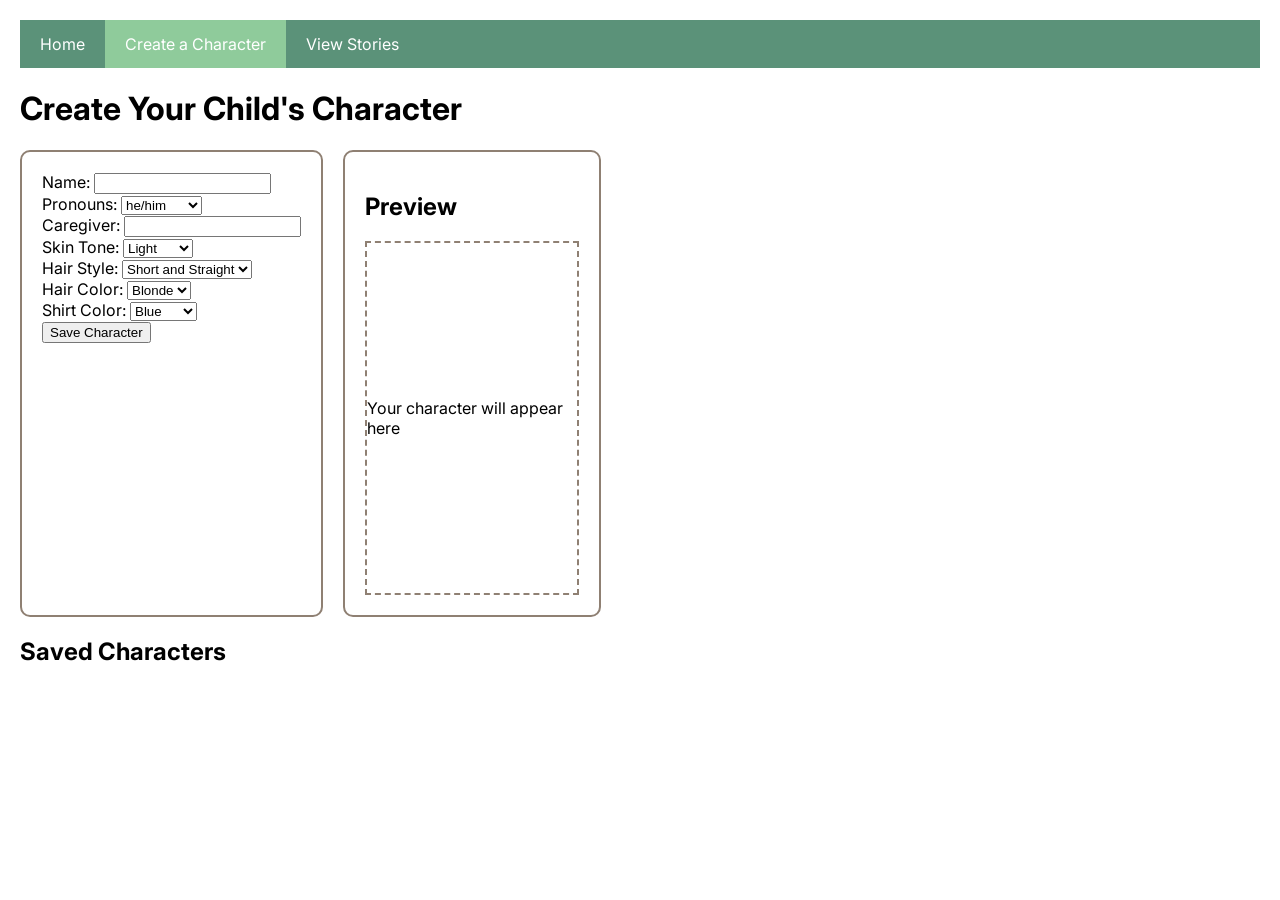
==== create.html @ 7e34ccaf "initial" ====
<!DOCTYPE html>
<html lang="en">
<head>
  <meta charset="UTF-8">
  <meta name="viewport" content="width=device-width, initial-scale=1.0">
  <title>Character Creator</title>
  <link rel="stylesheet" href="css/styles.css">
  <link rel="preconnect" href="https://fonts.googleapis.com">
  <link rel="preconnect" href="https://fonts.gstatic.com" crossorigin>
  <link href="https://fonts.googleapis.com/css2?family=Inter:ital,opsz,wght@0,14..32,100..900;1,14..32,100..900&display=swap" rel="stylesheet">
</head>
<body>
    <ul class="navibar">
        <li><a href="index.html">Home</a></li>
        <li><a href="create.html" class="active">Create a Character</a></li>
       <li><a href="stories.html">View Stories</a></li>
    </ul>
  <h1>Create Your Child's Character</h1>

  <div class="creator-container">
    <!-- Form -->
    <div class="form-container">
      <label>Name: <input type="text" id="name"></label><br>
      <label>Pronouns:
        <select id="pronouns">
          <option value="he">he/him</option>
          <option value="she">she/her</option>
          <option value="they">they/them</option>
        </select><br>
      </label>
      <label>Caregiver: <input type="text" id="parentWord"></label><br>

      <label>Skin Tone:
        <select id="skinTone">
          <option value="light">Light</option>
          <option value="med">Medium</option>
          <option value="drk">Dark</option>
        </select>
      </label><br>

      <label>Hair Style:
        <select id="hairStyle">
          <option value="sm_str">Short and Straight</option>
          <option value="sm_curl">Short and Curly</option>
          <option value="lg_str">Long and Straight</option>
          <option value="lg_curl">Long and Curly</option>   
        </select>
      </label><br>

      <label>Hair Color:
        <select id="hairColor">
          <option value="_blnd">Blonde</option>
          <option value="_brwn">Brown</option>
          <option value="_blk">Black</option>
          <option value="_red">Red</option>
        </select>
      </label><br>

      <label>Shirt Color:
        <select id="shirtColor">
          <option value="blu">Blue</option>
          <option value="red">Red</option>
            <option value="grn">Green</option>
            <option value="yel">Yellow</option>
            <option value="pnk">Pink</option>
            <option value="orn">Orange</option>
        </select>
      </label><br>

      <button id="saveCharacter">Save Character</button>
      <!-- DON'T ADD A <BR> HERE, IT BREAKS THE LAYOUT -->
    </div>


    <!-- Preview -->
    <div class="preview-container">
      <h2>Preview</h2>
      <div class="sprite-preview" id="spritePreview">
        <div class="placeholder">Your character will appear here</div>
        <!-- Hair -> Shirt -> Body -> Head-->
      </div>
    </div>
  </div>

  <!-- Saved Characters -->
  <div class="saved-characters">
    <h2>Saved Characters</h2>
    <ul id="savedList"></ul>
  </div>

  <script src="js/characters.js"></script>
</body>
</html>
---- css/styles.css ----
body {
  font-family: "Inter", Arial, sans-serif;
  margin: 20px;
  background-color: #fff;
}

.creator-container {
  display: flex;
  gap: 20px;
}

.form-container, .preview-container {
  border: 2px solid #8f8073;
  padding: 20px;
  border-radius: 10px;
}



.sprite-preview {
  width: 210px;
  height: 350px;
  border: 2px dashed #8f8073;
  display: flex;
  align-items: center;
}

.saved-characters ul {
  list-style: none;
  padding: 0;
}

.saved-characters li {
  margin-bottom: 10px;
}

.navibar {
    list-style-type: none;
    margin: 0;
    padding: 0;
    background-color: #5b9279;
    display: flex;

}

.navibar li a {
  display: block;
  color: #fff;
  padding: 14px 20px;
  text-decoration: none;
}

.navibar li a:hover {
  background-color: #5b9279;
  color: #eae6e5;
}   

.navibar li a.active {
  background-color: #8fcb9b;
}

div.story_gallery {
  display: flex;
  flex-wrap: wrap;
  justify-content: flex-start;
}

div.story {
  margin: 5px;
  border: 1px solid #ccc;
  width: 180px;
}

div.story:hover {
  border: 1px solid #777;
}

div.story img {
  width: 100%;
  height: auto;
}

div.story div.desc {
  padding: 15px;
  text-align: center;
}

a.feedback_link {
  color: black;
  text-decoration: none; 
  font-size: x-small;
}
.photo_gallery {
  display: flex;
  flex-wrap: wrap;
  justify-content: flex-start;
}

.photo_gallery div.gallery_item {
  margin: 5px;
}
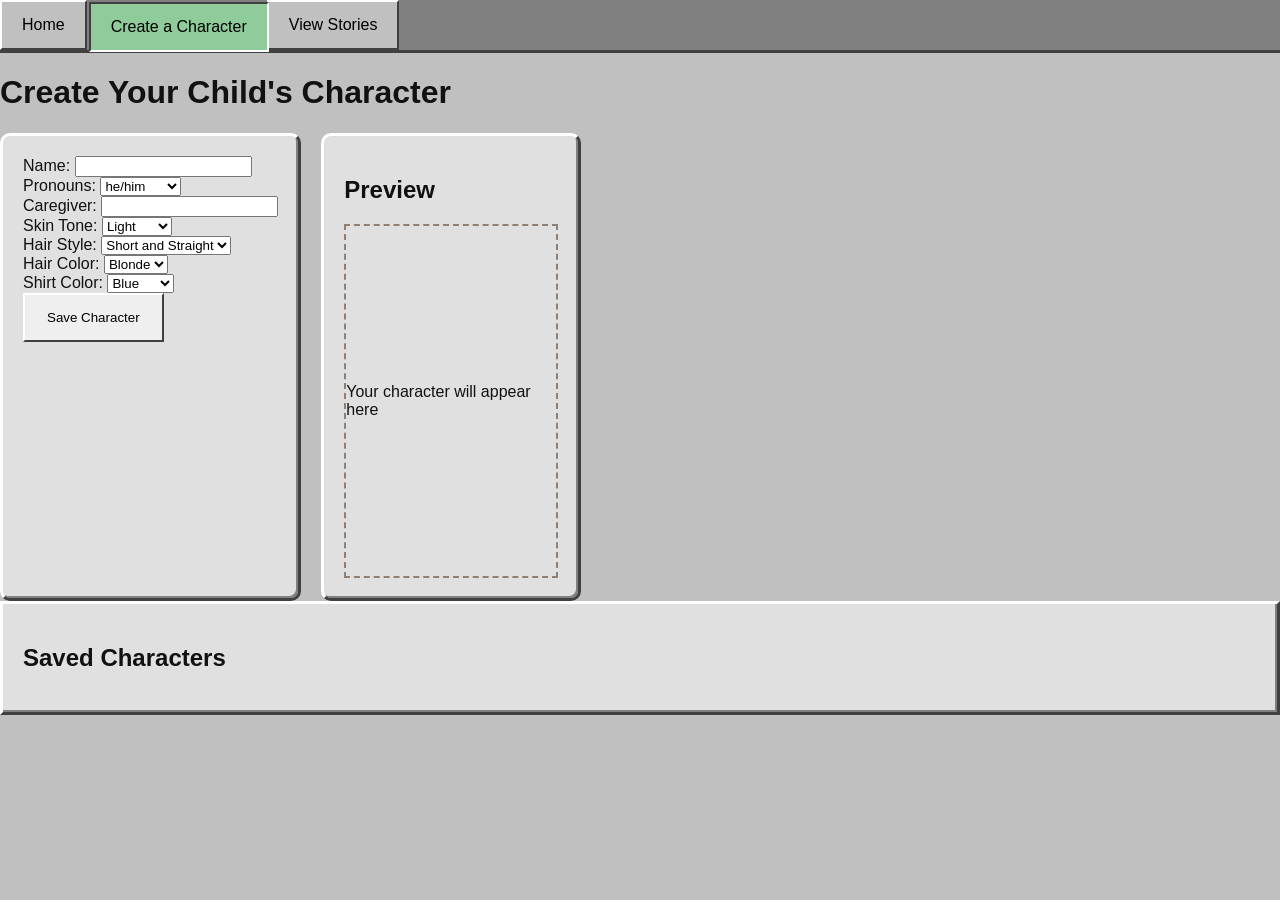
==== commit dc5e4561: "formatting updates" ====
--- a/create.html
+++ b/create.html
@@ -8,6 +8,7 @@
   <link rel="preconnect" href="https://fonts.googleapis.com">
   <link rel="preconnect" href="https://fonts.gstatic.com" crossorigin>
   <link href="https://fonts.googleapis.com/css2?family=Inter:ital,opsz,wght@0,14..32,100..900;1,14..32,100..900&display=swap" rel="stylesheet">
+  <link rel="icon" type="image/x-icon" href="assets/thumbnails/favicon.ico">
 </head>
 <body>
     <ul class="navibar">
@@ -19,7 +20,7 @@
 
   <div class="creator-container">
     <!-- Form -->
-    <div class="form-container">
+    <div class="form-container panel">
       <label>Name: <input type="text" id="name"></label><br>
       <label>Pronouns:
         <select id="pronouns">
@@ -73,7 +74,7 @@
 
 
     <!-- Preview -->
-    <div class="preview-container">
+    <div class="preview-container panel">
       <h2>Preview</h2>
       <div class="sprite-preview" id="spritePreview">
         <div class="placeholder">Your character will appear here</div>
@@ -83,11 +84,11 @@
   </div>
 
   <!-- Saved Characters -->
-  <div class="saved-characters">
+  <div class="saved-characters panel">
     <h2>Saved Characters</h2>
     <ul id="savedList"></ul>
   </div>
-
+  <script src="js/theme.js"></script>
   <script src="js/characters.js"></script>
 </body>
 </html>
--- a/css/styles.css
+++ b/css/styles.css
@@ -1,7 +1,13 @@
 body {
-  font-family: "Inter", Arial, sans-serif;
-  margin: 20px;
-  background-color: #fff;
+  font-family: "Perfect DOS VGA 437", Arial, sans-serif;
+  margin: 0;
+  image-rendering: pixelated;
+}
+
+.about_us {
+  background-color: #ccc;
+  border: #777 solid 1px;
+  padding: 50px;
 }
 
 .creator-container {
@@ -14,8 +20,6 @@
   padding: 20px;
   border-radius: 10px;
 }
-
-
 
 .sprite-preview {
   width: 210px;
@@ -59,7 +63,7 @@
   background-color: #8fcb9b;
 }
 
-div.story_gallery {
+div.story_gallery{
   display: flex;
   flex-wrap: wrap;
   justify-content: flex-start;
@@ -71,32 +75,192 @@
   width: 180px;
 }
 
-div.story:hover {
+div.story_main {
+  margin: 5px;
+  border: 1px solid #ccc;
+  width: 400px;
+}
+
+div.story:hover, div.story_main:hover {
   border: 1px solid #777;
 }
 
-div.story img {
+div.story img, div.story_main img {
   width: 100%;
   height: auto;
 }
 
-div.story div.desc {
+div.story div.desc, div.story_main div.desc {
   padding: 15px;
   text-align: center;
 }
 
-a.feedback_link {
-  color: black;
-  text-decoration: none; 
-  font-size: x-small;
-}
 .photo_gallery {
   display: flex;
   flex-wrap: wrap;
   justify-content: flex-start;
 }
 
-.photo_gallery div.gallery_item {
-  margin: 5px;
-}
-
+.story-viewer {
+  max-width: 700px;
+  margin: 30px auto;
+  text-align: center;
+}
+
+.story-page {
+  min-height: 300px;
+  padding: 40px;
+  border-radius: 20px;
+  background: #f7f4ef;
+  font-size: 2rem;
+  line-height: 1.5;
+}
+
+.story-viewer button {
+  margin: 10px;
+  padding: 10px 18px;
+  border-radius: 10px;
+}
+
+@media print {
+  button,
+  select,
+  h1 {
+    display: none;
+  }
+
+  .story-viewer {
+    display: block;
+  }
+
+  .story-page {
+    page-break-after: always;
+  }
+}
+
+.adult-theme {
+  --bg: #c0c0c0;
+  --text: #111;
+  --panel: #e0e0e0;
+  --border-dark: #404040;
+  --border-light: #ffffff;
+  background: var(--bg);
+  color: var(--text);
+}
+
+.kids-theme {
+  --bg: #dff3d6;
+  --text: #16351d;
+  --panel: #fff8d8;
+  --border-dark: #3d6b35;
+  --border-light: #f7ffd8;
+  background: var(--bg);
+  color: var(--text);
+}
+
+.form-container,
+.preview-container,
+.saved-characters,
+.story-page {
+  background: var(--panel);
+  border: 4px solid var(--border-dark);
+  padding: 20px;
+}
+
+.adult-theme .form-container,
+.adult-theme .preview-container,
+.adult-theme .saved-characters {
+  border-top: 3px solid white;
+  border-left: 3px solid white;
+  border-right: 3px solid #404040;
+  border-bottom: 3px solid #404040;
+  box-shadow: inset -2px -2px #808080, inset 2px 2px #dfdfdf;
+}
+
+button {
+  cursor: pointer;
+  padding: 15px 22px;
+  display: block;
+  font-family: inherit;
+}
+
+.adult-theme button {
+  border-top: 2px solid white;
+  border-left: 2px solid white;
+  border-right: 2px solid #404040;
+  border-bottom: 2px solid #404040;
+}
+
+.adult-theme button:active {
+  border-top: 2px solid #404040;
+  border-left: 2px solid #404040;
+  border-right: 2px solid white;
+  border-bottom: 2px solid white;
+
+  transform: translate(2px, 2px);
+}
+
+.kids-theme button {
+  background: #e4f7b8;
+  border: 4px solid #3d6b35;
+  border-radius: 10px;
+}
+
+.kids-theme .form-container,
+.kids-theme .preview-container,
+.kids-theme .saved-characters {
+  border: 24px solid transparent;
+  border-image-source: url("../assets/decor/kids_story_frame.png");
+  border-image-slice: 24;
+  border-image-repeat: round;
+  background: var(--panel);
+}
+
+.adult-theme .navibar {
+  background: #808080;
+  border-bottom: 3px solid #404040;
+}
+
+.adult-theme .navibar a,
+.adult-theme .navibar button {
+  background: #c0c0c0;
+  color: black;
+
+  border-top: 2px solid white;
+  border-left: 2px solid white;
+  border-right: 2px solid #404040;
+  border-bottom: 2px solid #404040;
+}
+
+.adult-theme .navibar a:hover,
+.adult-theme .navibar button:hover {
+  background: #d6d6d6;
+}
+
+.adult-theme .navibar .active {
+  border-top: 2px solid #404040;
+  border-left: 2px solid #404040;
+  border-right: 2px solid white;
+  border-bottom: 2px solid white;
+
+  transform: translate(2px, 2px);
+}
+
+.kids-theme .navibar {
+  background: #7dbb5f;
+  border-bottom: 5px solid #3d6b35;
+}
+
+.kids-theme .navibar a,
+.kids-theme .navibar button {
+  background: #dff3d6;
+  color: #16351d;
+
+  border: 4px solid #3d6b35;
+  border-radius: 12px;
+}
+
+.kids-theme .navibar a:hover,
+.kids-theme .navibar button:hover {
+  background: #eef8d2;
+}
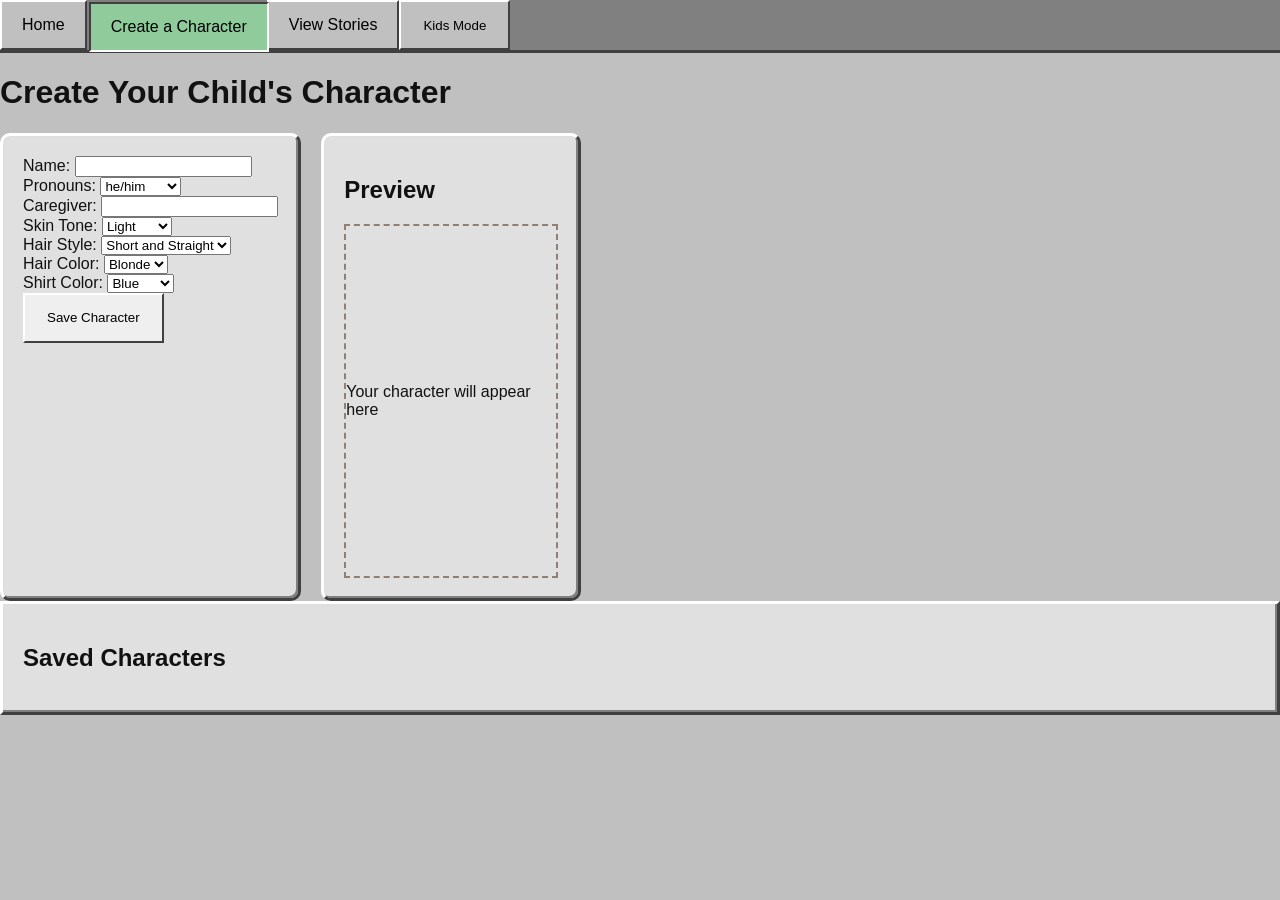
==== commit bc46ccd5: "more formatting changes" ====
--- a/create.html
+++ b/create.html
@@ -14,9 +14,11 @@
     <ul class="navibar">
         <li><a href="index.html">Home</a></li>
         <li><a href="create.html" class="active">Create a Character</a></li>
-       <li><a href="stories.html">View Stories</a></li>
+        <li><a href="stories.html">View Stories</a></li>
+        <li><button id="themeToggle" class="theme-button">Switch Theme</button></li>
     </ul>
-  <h1>Create Your Child's Character</h1>
+
+  <h1 class = "create_title">Create Your Child's Character</h1>
 
   <div class="creator-container">
     <!-- Form -->
--- a/css/styles.css
+++ b/css/styles.css
@@ -56,7 +56,7 @@
 
 .navibar li a:hover {
   background-color: #5b9279;
-  color: #eae6e5;
+  
 }   
 
 .navibar li a.active {
@@ -77,13 +77,9 @@
 
 div.story_main {
   margin: 5px;
-  border: 1px solid #ccc;
   width: 400px;
 }
 
-div.story:hover, div.story_main:hover {
-  border: 1px solid #777;
-}
 
 div.story img, div.story_main img {
   width: 100%;
@@ -179,7 +175,7 @@
 
 button {
   cursor: pointer;
-  padding: 15px 22px;
+  padding: 15.5px 22px;
   display: block;
   font-family: inherit;
 }
@@ -263,4 +259,22 @@
 .kids-theme .navibar a:hover,
 .kids-theme .navibar button:hover {
   background: #eef8d2;
-}+}
+
+.about_us .text_block,
+.story_main{
+  border-top: 3px solid white;
+  border-left: 3px solid white;
+  border-right: 3px solid #404040;
+  border-bottom: 3px solid #404040;
+  box-shadow: inset -2px -2px #808080, inset 2px 2px #dfdfdf;
+  margin:  5px;
+
+}
+
+h3.create_title{
+  margin: 5px;
+  
+}
+
+
